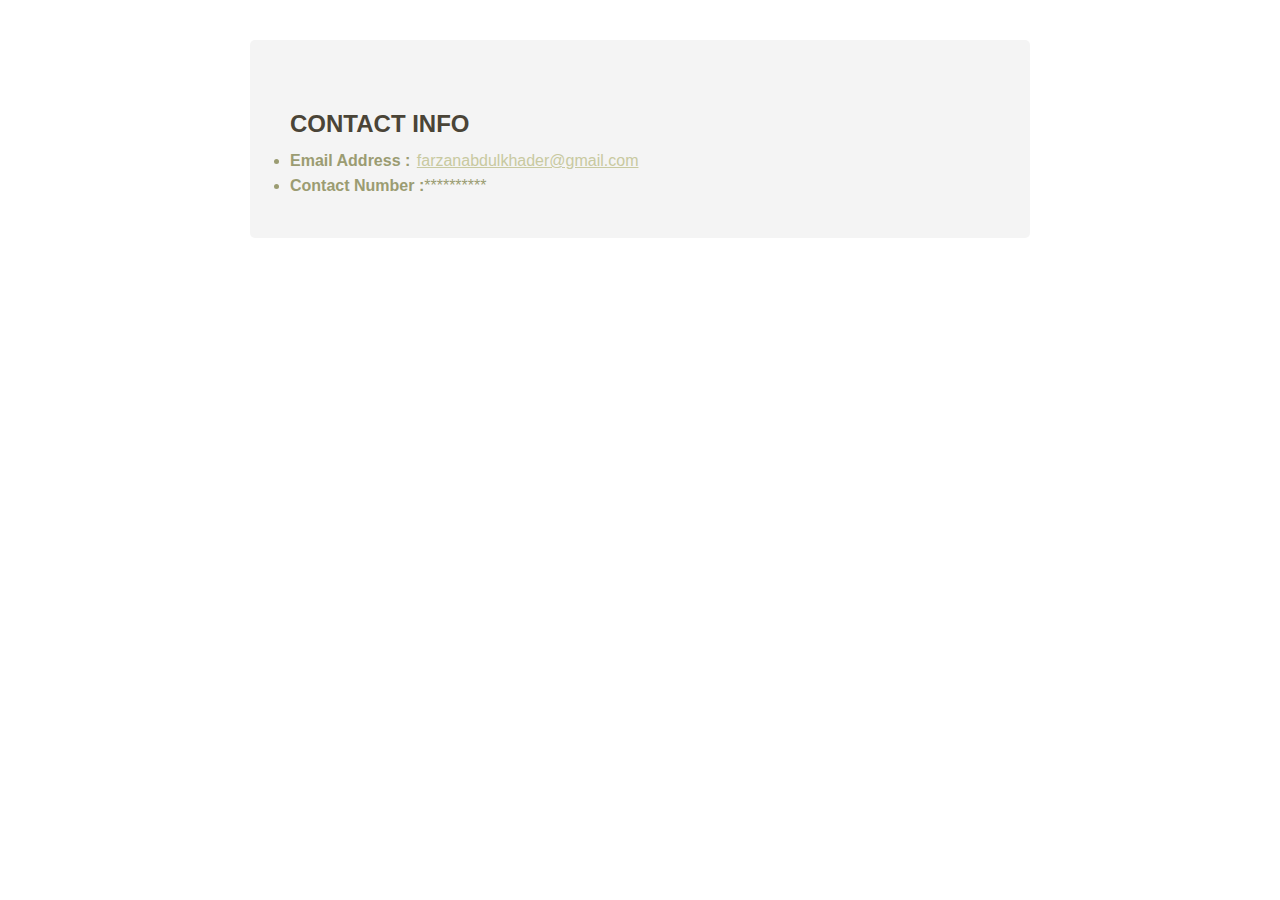
==== contact.html @ abc1e59b "Add files via upload" ====
<!DOCTYPE html>
<html lang="en">
<head>
    <meta charset="UTF-8">
    <meta name="viewport" content="width=device-width, initial-scale=1.0">
    <link rel="stylesheet" href="style.css">
    <title>Contact</title>
</head>
<body>
    <div class="container">
        <h2>CONTACT INFO</h2>
<ul>
    <li><b>Email Address :</b>
        <a href="mailto:farzanabdulkhader@gmail.com">farzanabdulkhader@gmail.com</a></li>
    
        <li><b>Contact Number :</b>**********</li>
</ul>
    </div>
    
</body>
</html>
---- style.css ----
* {
    box-sizing: border-box;
    font-family: 'Trebuchet MS', 'Lucida Sans Unicode', 'Lucida Grande', 'Lucida Sans', Arial, sans-serif; 
    margin: 0;
    padding:0;
    color: #9B9C72
}

body {
    padding: 40px 250px;
    /* background-color: #dfdede; */
}

@media (max-width: 1000px) {
        body {
            padding: 30px;
        }
    }

.container {
    padding: 40px;
    border-radius: 5px;
    background-color: rgb(244, 244, 244);
    /* box-shadow: 0px 1px 9px rgba(200, 200, 200, 0.7); */
}

main {
    padding: 20px;
}

header {
    display: flex;
    flex-direction: row;
    /* border: 1px solid red; */
    align-items: center;
    border-radius: 5px;
    justify-content:space-between;
    padding: 5px;
    background: linear-gradient(rgb(130, 127, 109), rgb(131, 128, 112))
}

header * {
    color:rgb(244, 244, 244);
}

img {
    border-radius: 70px;
    margin: 10px 20px 10px 8px;
}

.name-picture {
    display: flex;
    flex-direction: row;
    justify-content: flex-start;
    align-items: center;

}

.contact {
    margin: 0 20px;
}

.contact p,a {
    margin: 2px;
    color: #c8c9a0;
}

h2 {
    margin-top: 30px;
    margin-bottom: 10px;
    color: #4A4437;
}

p, li, a, td  {
    text-align:justify;
    line-height: 25px;
}

span {
    font-style: italic;
    font-size: 14px;
    margin-top: 10px;
}

h3, h4, h5 {
    margin-top: 10px;
    margin-bottom: 10px;
}

h3 {
    color: #D2AC7F;
}

hr {
    margin-top: 10px;
    margin-bottom: 20px;
}

h4, h3 {
    text-decoration: underline;
}

h5 {
    font-style: italic;
}

.job-desc {
    margin-left: 45px;
    margin-bottom: 10px;
}

.certi-desc {
    list-style-type: none;
}
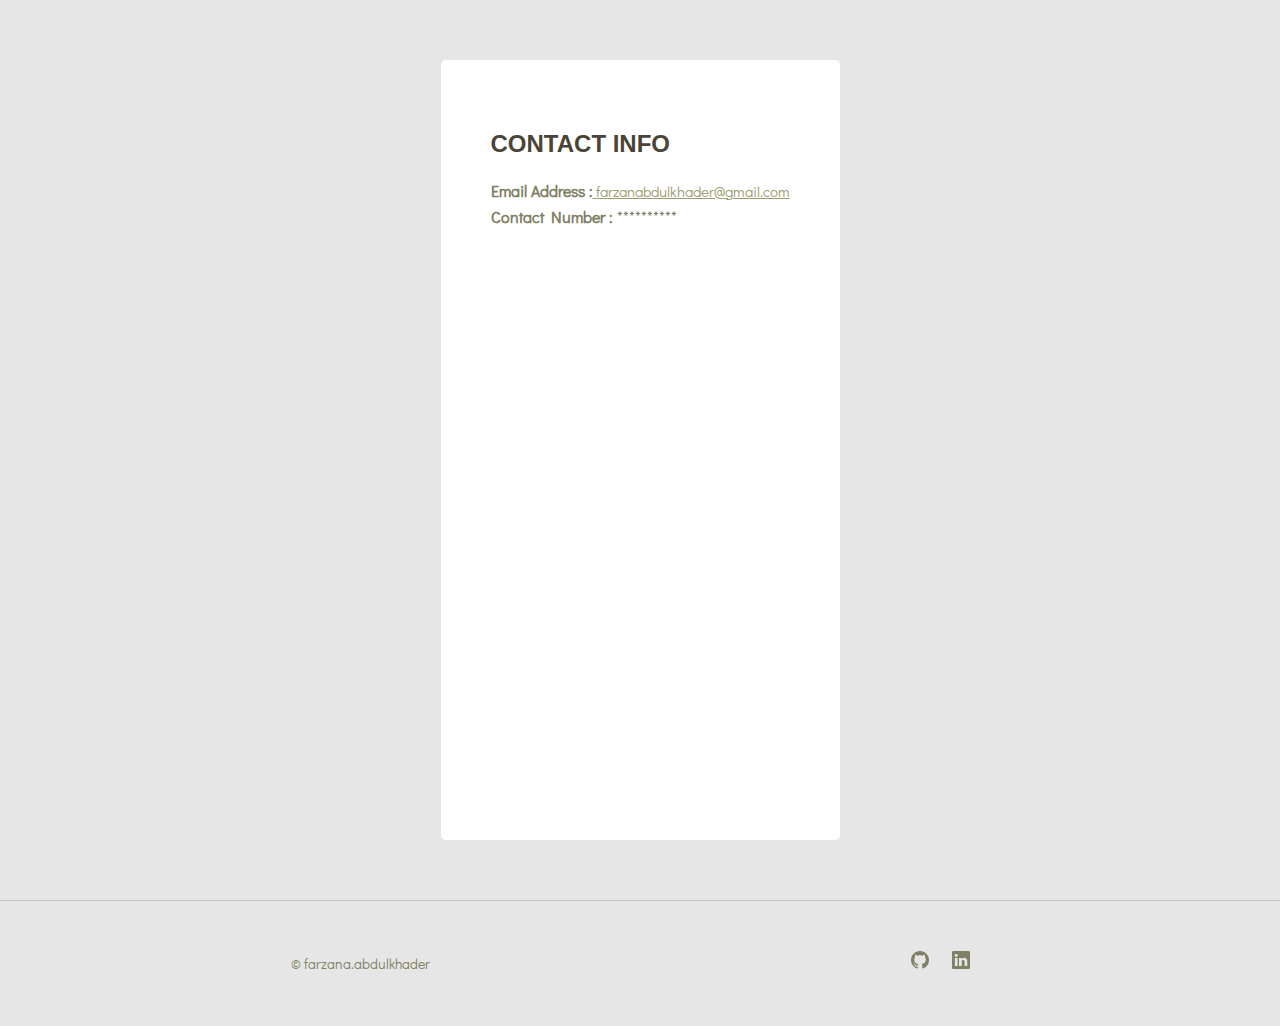
==== commit 16f0acc3: "Add files via upload" ====
--- a/contact.html
+++ b/contact.html
@@ -3,19 +3,56 @@
 <head>
     <meta charset="UTF-8">
     <meta name="viewport" content="width=device-width, initial-scale=1.0">
+    <link rel="preconnect" href="https://fonts.googleapis.com">
+    <link rel="preconnect" href="https://fonts.gstatic.com" crossorigin>
+    <link href="https://fonts.googleapis.com/css2?family=Alkatra&family=Didact+Gothic&family=IBM+Plex+Serif:wght@300;400&display=swap" rel="stylesheet">
     <link rel="stylesheet" href="style.css">
     <title>Contact</title>
+    <style>
+        li {list-style-type: none;}
+
+        .container {height: 100vh;}
+
+        .main {
+            max-width: 860px;
+            background-color: #ffffff;
+            padding: 50px;
+            border-radius: 5px;
+        }
+
+        h2 {margin: 20px 0;}
+    </style>
 </head>
 <body>
     <div class="container">
+    <div class="main">
         <h2>CONTACT INFO</h2>
-<ul>
-    <li><b>Email Address :</b>
-        <a href="mailto:farzanabdulkhader@gmail.com">farzanabdulkhader@gmail.com</a></li>
-    
-        <li><b>Contact Number :</b>**********</li>
-</ul>
+    <ul>
+        <li><b>Email Address :</b><a class="certi-link" href="mailto:farzanabdulkhader@gmail.com"> farzanabdulkhader@gmail.com</a></li>
+        <li><b>Contact Number :</b> **********</li>
+    </ul>
     </div>
+</div>
+
+<footer>
+    <div>
+        <div><a class="footer-name" href="#" target="_blank">© farzana.abdulkhader</a></div>
+        <div></div>
+        <div>
+            <span>
+                <a href="https://github.com/farzanabdulkhader" target="_blank"><svg xmlns="http://www.w3.org/2000/svg" height="18" class="bi bi-github" viewBox="0 0 16 16">
+                <path d="M8 0C3.58 0 0 3.58 0 8c0 3.54 2.29 6.53 5.47 7.59.4.07.55-.17.55-.38 0-.19-.01-.82-.01-1.49-2.01.37-2.53-.49-2.69-.94-.09-.23-.48-.94-.82-1.13-.28-.15-.68-.52-.01-.53.63-.01 1.08.58 1.23.82.72 1.21 1.87.87 2.33.66.07-.52.28-.87.51-1.07-1.78-.2-3.64-.89-3.64-3.95 0-.87.31-1.59.82-2.15-.08-.2-.36-1.02.08-2.12 0 0 .67-.21 2.2.82.64-.18 1.32-.27 2-.27.68 0 1.36.09 2 .27 1.53-1.04 2.2-.82 2.2-.82.44 1.1.16 1.92.08 2.12.51.56.82 1.27.82 2.15 0 3.07-1.87 3.75-3.65 3.95.29.25.54.73.54 1.48 0 1.07-.01 1.93-.01 2.2 0 .21.15.46.55.38A8.012 8.012 0 0 0 16 8c0-4.42-3.58-8-8-8z"/>
+                </svg></a>
+            </span>
+            <span>
+                <a href="https://www.linkedin.com/in/farzana-abdul-khader-b46b45141" target="_blank"><svg xmlns="http://www.w3.org/2000/svg" height="18" class="bi bi-linkedin" viewBox="0 0 16 16">
+                    <path d="M0 1.146C0 .513.526 0 1.175 0h13.65C15.474 0 16 .513 16 1.146v13.708c0 .633-.526 1.146-1.175 1.146H1.175C.526 16 0 15.487 0 14.854V1.146zm4.943 12.248V6.169H2.542v7.225h2.401zm-1.2-8.212c.837 0 1.358-.554 1.358-1.248-.015-.709-.52-1.248-1.342-1.248-.822 0-1.359.54-1.359 1.248 0 .694.521 1.248 1.327 1.248h.016zm4.908 8.212V9.359c0-.216.016-.432.08-.586.173-.431.568-.878 1.232-.878.869 0 1.216.662 1.216 1.634v3.865h2.401V9.25c0-2.22-1.184-3.252-2.764-3.252-1.274 0-1.845.7-2.165 1.193v.025h-.016a5.54 5.54 0 0 1 .016-.025V6.169h-2.4c.03.678 0 7.225 0 7.225h2.4z"/>
+                </svg></a>
+            </span>
+        </div>
+        
+    </div>
+</footer>
     
 </body>
 </html>
--- a/style.css
+++ b/style.css
@@ -1,50 +1,40 @@
 * {
     box-sizing: border-box;
-    font-family: 'Trebuchet MS', 'Lucida Sans Unicode', 'Lucida Grande', 'Lucida Sans', Arial, sans-serif; 
+    font-family: 'Didact Gothic', 'Trebuchet MS', 'Lucida /Sans Unicode', 'Lucida Grande', 'Lucida Sans', Arial, sans-serif;
     margin: 0;
     padding:0;
-    color: #9B9C72
-}
-
-body {
-    padding: 40px 250px;
-    /* background-color: #dfdede; */
-}
-
-@media (max-width: 1000px) {
-        body {
-            padding: 30px;
-        }
-    }
+    color: #808064
+}
+
+body {background-color: #e6e6e6;}
 
 .container {
-    padding: 40px;
+    display: flex;
+    justify-content: center;
+    width: 100vw;
+    padding: 60px 20px;
+}
+
+main {
+    padding: 25px 20px;
     border-radius: 5px;
     background-color: rgb(244, 244, 244);
-    /* box-shadow: 0px 1px 9px rgba(200, 200, 200, 0.7); */
-}
-
-main {
-    padding: 20px;
-}
+    max-width: 860px;
+}
+
+section {padding: 20px;}
 
 header {
     display: flex;
     flex-direction: row;
-    /* border: 1px solid red; */
     align-items: center;
     border-radius: 5px;
-    justify-content:space-between;
+    justify-content: space-between;
     padding: 5px;
-    background: linear-gradient(rgb(130, 127, 109), rgb(131, 128, 112))
-}
-
-header * {
-    color:rgb(244, 244, 244);
 }
 
 img {
-    border-radius: 70px;
+    border-radius: 50%;
     margin: 10px 20px 10px 8px;
 }
 
@@ -53,22 +43,32 @@
     flex-direction: row;
     justify-content: flex-start;
     align-items: center;
-
 }
 
 .contact {
-    margin: 0 20px;
-}
-
-.contact p,a {
-    margin: 2px;
+    justify-self: flex-end;
+    padding: 0 15px;
+}
+
+.contact p, .contact a {
+    color: #e6e6e6;
+    font-size: 15px;
+    transition: color 0.2s;
+}
+
+.contact a:hover {
     color: #c8c9a0;
 }
+
+
+h1 {color:rgb(244, 244, 244);}
 
 h2 {
     margin-top: 30px;
     margin-bottom: 10px;
     color: #4A4437;
+    font-family: 'Alkatra', cursive;
+    font-family: 'Trebuchet MS', 'Lucida /Sans Unicode', 'Lucida Grande', 'Lucida Sans', Arial, sans-serif; 
 }
 
 p, li, a, td  {
@@ -87,29 +87,125 @@
     margin-bottom: 10px;
 }
 
-h3 {
-    color: #D2AC7F;
-}
+h3 {color: #4A4437;}
 
 hr {
     margin-top: 10px;
     margin-bottom: 20px;
 }
 
-h4, h3 {
-    text-decoration: underline;
-}
+h4, h3 {text-decoration: underline;}
 
 h5 {
     font-style: italic;
-}
-
-.job-desc {
+    font-family: 'IBM Plex Serif', serif;
+}
+
+.left-indent {
     margin-left: 45px;
     margin-bottom: 10px;
 }
 
-.certi-desc {
-    list-style-type: none;
-}
-
+.certi-desc, footer li {list-style-type: none;}
+
+.certi-link {
+    color: #9B9C72;
+    font-size: 15px;
+}
+
+.certi-link:hover {
+    color: #c8c9a0;
+}
+
+footer > div {
+    max-width: 860;
+    display: flex;
+    justify-content: space-evenly;
+    align-items: center;
+    padding: 50px;
+    border-top: 1px solid #c5c5c5;
+}
+
+.bi {
+    margin-right: 20px;
+    fill: #808064;
+}
+
+.bi:hover, .footer-name:hover {
+    fill: #9B9C72;
+    color: #9B9C72;
+}
+
+.footer-name {
+    font-size: 14px;
+    text-decoration: none;
+}
+
+.gradient-background {
+    background: linear-gradient(300deg, #4A4437, #9B9C72, #c8c9a0);
+    background-size: 180% 180%;
+    animation: gradient-animation 10s ease infinite;
+}
+
+@keyframes gradient-animation {
+0% {
+    background-position: 0% 50%;
+}
+50% {
+    background-position: 100% 50%;
+}
+100% {
+    background-position: 0% 50%;
+}
+} 
+
+@media (max-width: 614px) {
+
+    body {padding-bottom: 50px;}
+
+    .container {
+        padding: 0;
+        margin-bottom: 50px;
+        border: 5px solid #e6e6e6;;
+        border-width: 10px 5px 0;
+    }
+    
+    main {
+        padding: 25px 15px;
+    }
+    
+    section {padding: 15px;}
+    
+    header {
+        flex-direction: column;
+        align-content: center;
+        border-radius: 5px;
+        padding: 5px;
+    }
+    
+    img {
+        border-radius: 50%;
+        margin: 20px 0 10px 0;
+    }
+    
+    .name-picture {
+        width: 100%;
+        display: flex;
+        flex-direction: column;
+        justify-content:flex-end;
+        align-items: center;
+    }
+    
+    .name h1 {font-size: 25px;}
+
+    .name h1, .name h3 {text-align: center;}
+
+    footer > div {
+        min-width: 100;
+        padding: 10px;
+    }
+}
+
+
+
+
